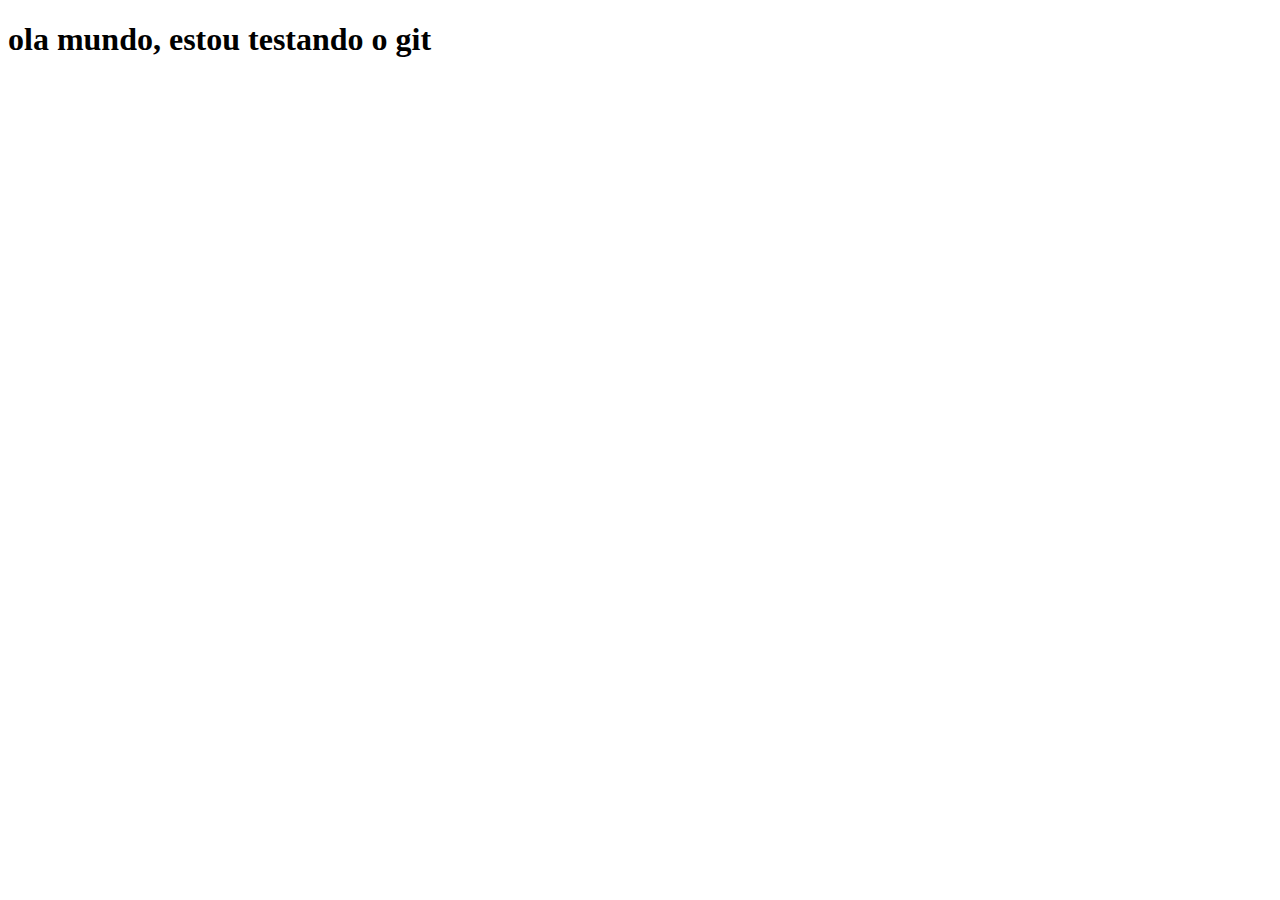
==== assets/fonts/indexteste.html @ 801f2ff7 "commit de teste" ====
<!DOCTYPE html>
<html lang="en">
<head>
    <meta charset="UTF-8">
    <meta http-equiv="X-UA-Compatible" content="IE=edge">
    <meta name="viewport" content="width=device-width, initial-scale=1.0">
    <title>Document</title>
</head>
<body>
    <h1>ola mundo, estou testando o git</h1>
</body>
</html>
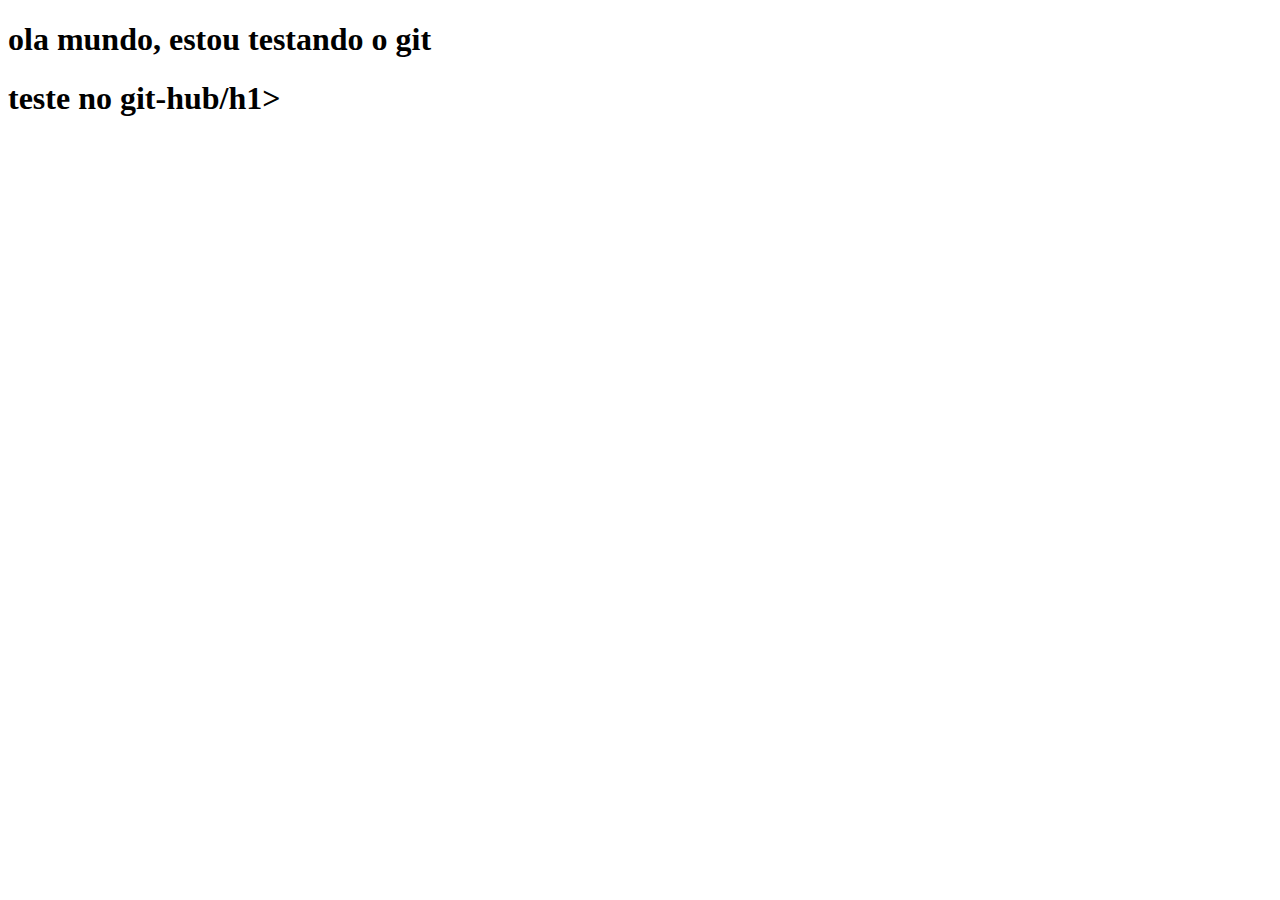
==== commit 097af677: "Update indexteste.html" ====
--- a/assets/fonts/indexteste.html
+++ b/assets/fonts/indexteste.html
@@ -8,5 +8,7 @@
 </head>
 <body>
     <h1>ola mundo, estou testando o git</h1>
+    
+    <h1> teste no git-hub/h1>
 </body>
-</html>+</html>
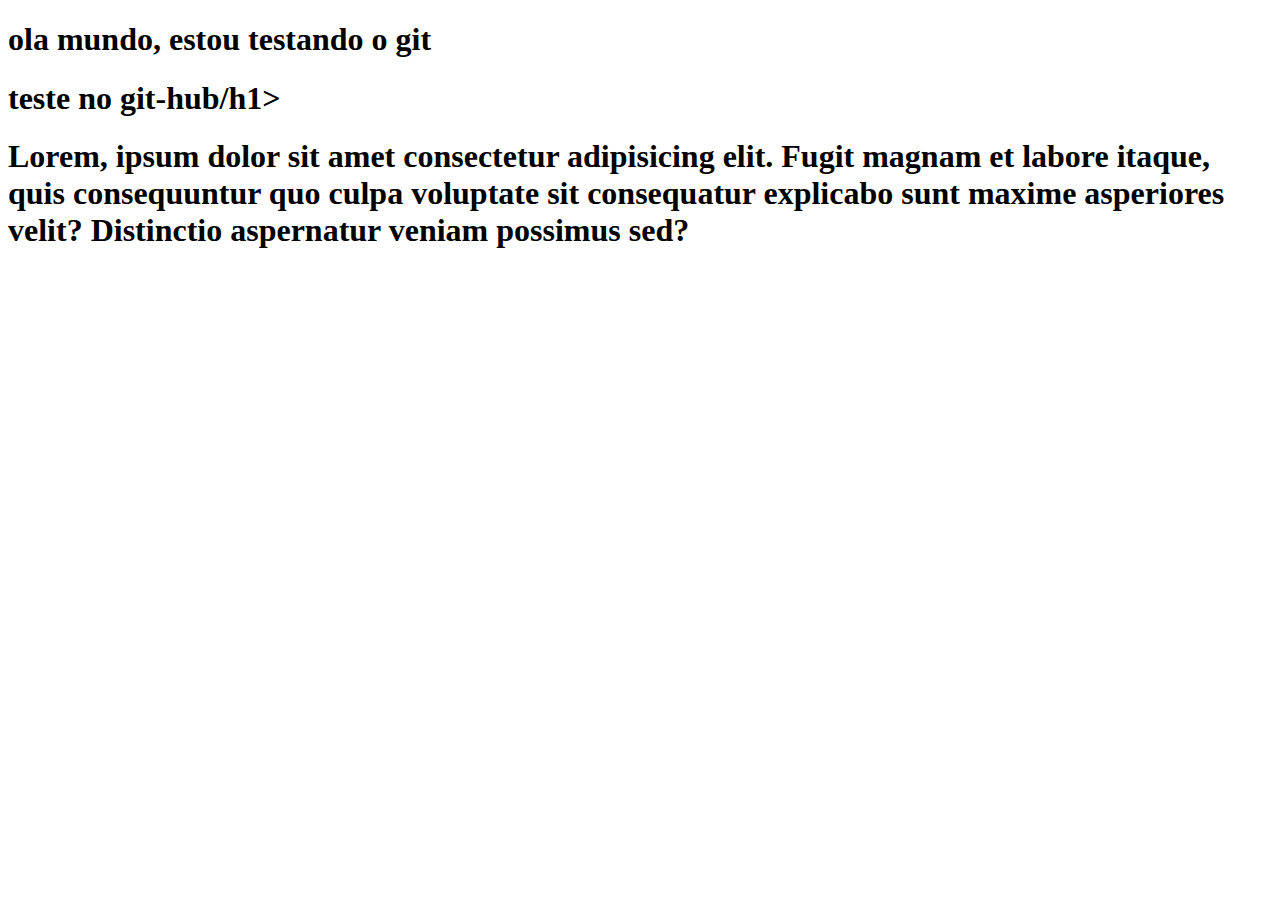
==== commit 4e88a2d7: "teste de loren" ====
--- a/assets/fonts/indexteste.html
+++ b/assets/fonts/indexteste.html
@@ -10,5 +10,8 @@
     <h1>ola mundo, estou testando o git</h1>
     
     <h1> teste no git-hub/h1>
+        
+
+        <h1>Lorem, ipsum dolor sit amet consectetur adipisicing elit. Fugit magnam et labore itaque, quis consequuntur quo culpa voluptate sit consequatur explicabo sunt maxime asperiores velit? Distinctio aspernatur veniam possimus sed?</h1>
 </body>
 </html>
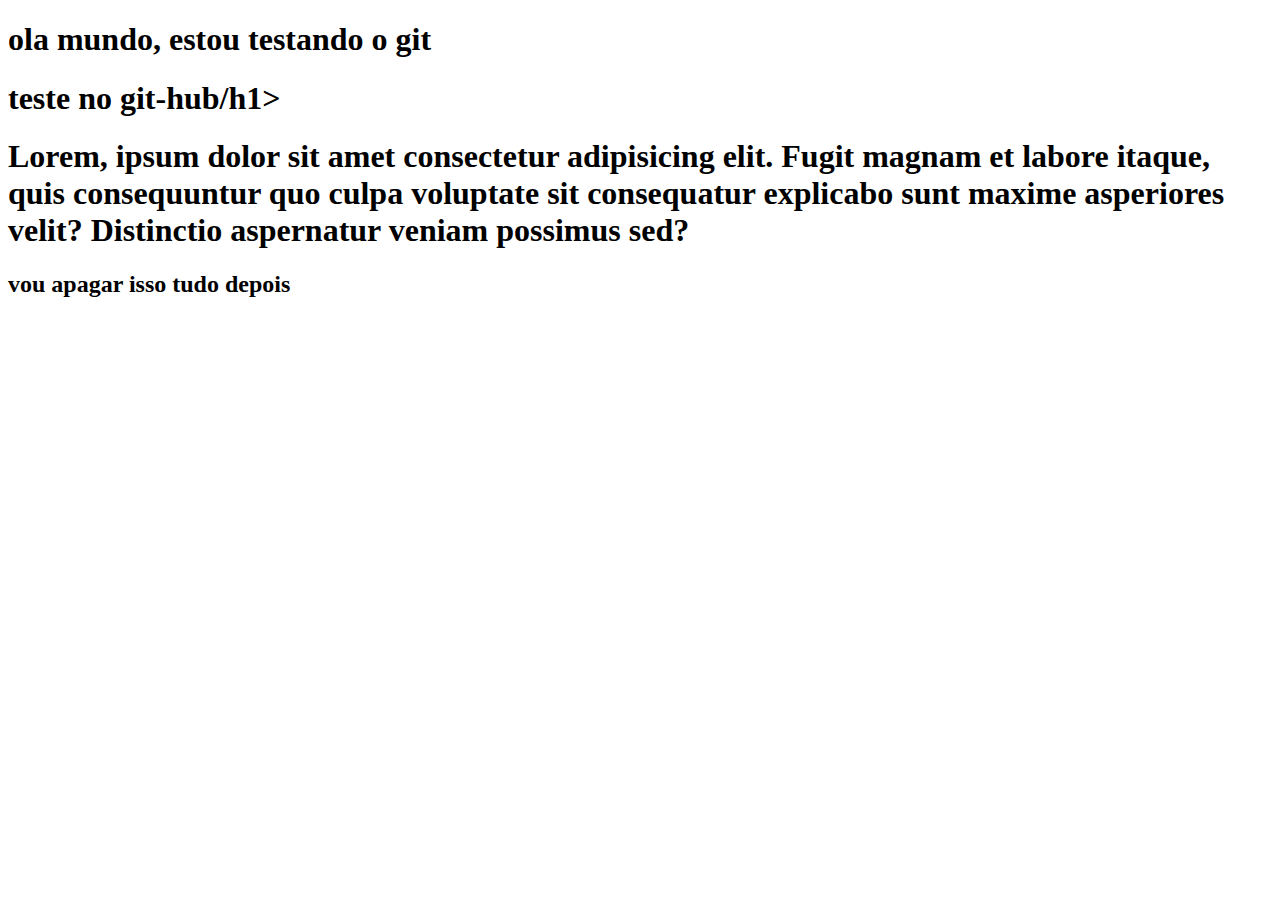
==== commit 44785250: "apagar isso depois" ====
--- a/assets/fonts/indexteste.html
+++ b/assets/fonts/indexteste.html
@@ -12,6 +12,12 @@
     <h1> teste no git-hub/h1>
         
 
-        <h1>Lorem, ipsum dolor sit amet consectetur adipisicing elit. Fugit magnam et labore itaque, quis consequuntur quo culpa voluptate sit consequatur explicabo sunt maxime asperiores velit? Distinctio aspernatur veniam possimus sed?</h1>
+        <h1>Lorem, ipsum dolor sit amet consectetur adipisicing elit. Fugit magnam et labore itaque, 
+        quis consequuntur quo culpa voluptate sit consequatur explicabo sunt maxime asperiores velit? 
+        Distinctio aspernatur veniam possimus sed?</h1>
+
+        <h2>
+            vou apagar isso tudo depois
+        </h2>
 </body>
 </html>
